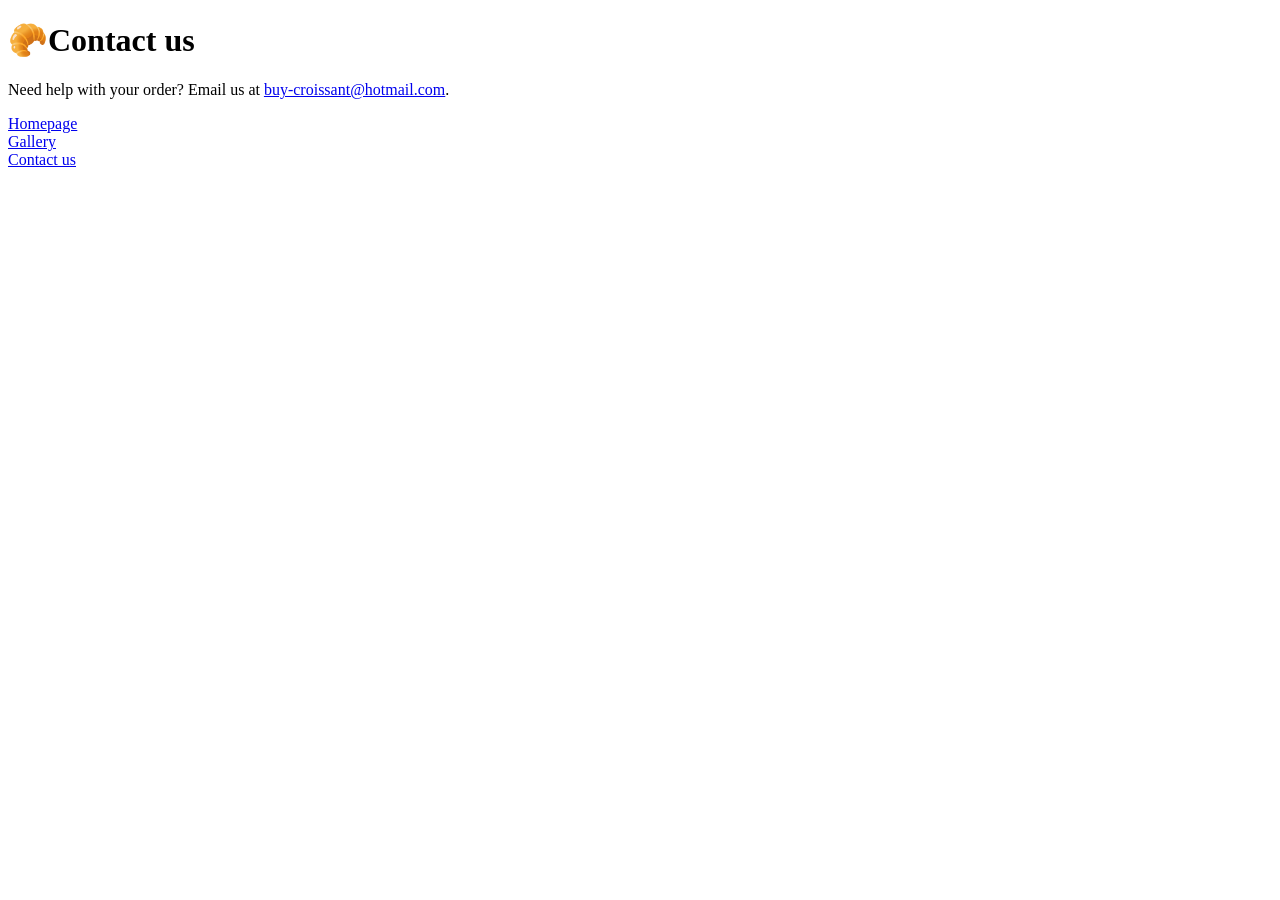
==== contact.html @ 00262464 "Created the initial file structure" ====
<!DOCTYPE html>
<html lang="en">
  <head>
    <meta charset="UTF-8" />
    <meta name="viewport" content="width=device-width, initial-scale=1.0" />
    <title>Croissant</title>
  </head>
  <body>
    <h1>🥐Contact us</h1>
    <p>
      Need help with your order? Email us at
      <a href="mailto:buy-croissant@hotmail.com">buy-croissant@hotmail.com</a>.
    </p>
    <a href="/">Homepage</a>
    <br />
    <a href="/photo.html">Gallery</a>
    <br />
    <a href="/contact.html">Contact us</a>
  </body>
</html>
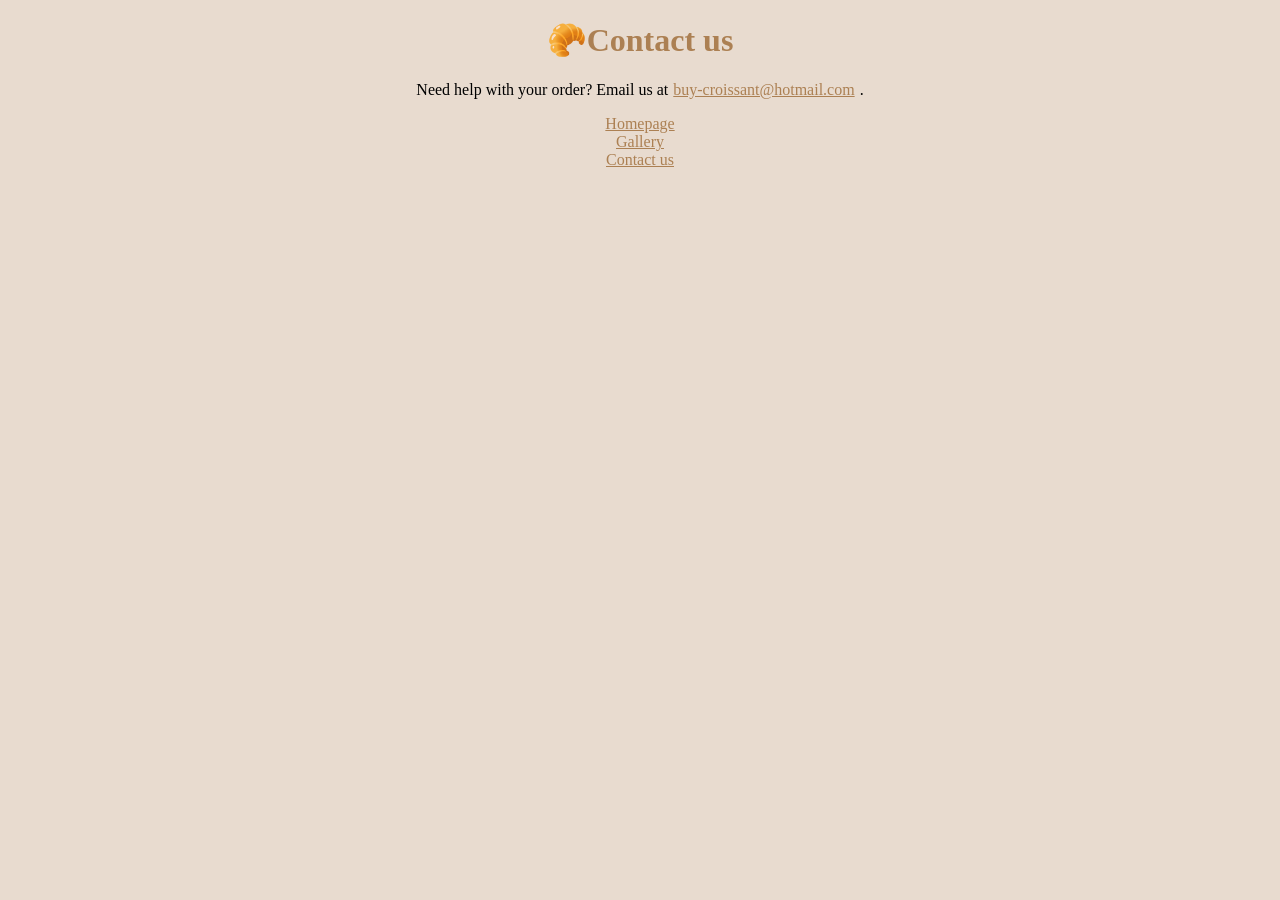
==== commit 80fb9e40: "Changed the css styling on the homepage, gallery page and contact page" ====
--- a/contact.html
+++ b/contact.html
@@ -3,13 +3,16 @@
   <head>
     <meta charset="UTF-8" />
     <meta name="viewport" content="width=device-width, initial-scale=1.0" />
+    <link rel="stylesheet" href="/css/styles.css" />
     <title>Croissant</title>
   </head>
   <body>
     <h1>🥐Contact us</h1>
     <p>
-      Need help with your order? Email us at
-      <a href="mailto:buy-croissant@hotmail.com">buy-croissant@hotmail.com</a>.
+      Need help with your order? Email us at<a
+        href="mailto:buy-croissant@hotmail.com"
+        >buy-croissant@hotmail.com</a
+      >.
     </p>
     <a href="/">Homepage</a>
     <br />
--- a/css/styles.css
+++ b/css/styles.css
@@ -0,0 +1,22 @@
+body {
+  background-color: #e8dbcf;
+  text-align: center;
+}
+
+h1 {
+  color: #ac8053;
+}
+
+img {
+  max-width: 50%;
+}
+
+div {
+  display: flex;
+  justify-content: center;
+}
+
+a {
+  margin: 5px;
+  color: #ac8053;
+}
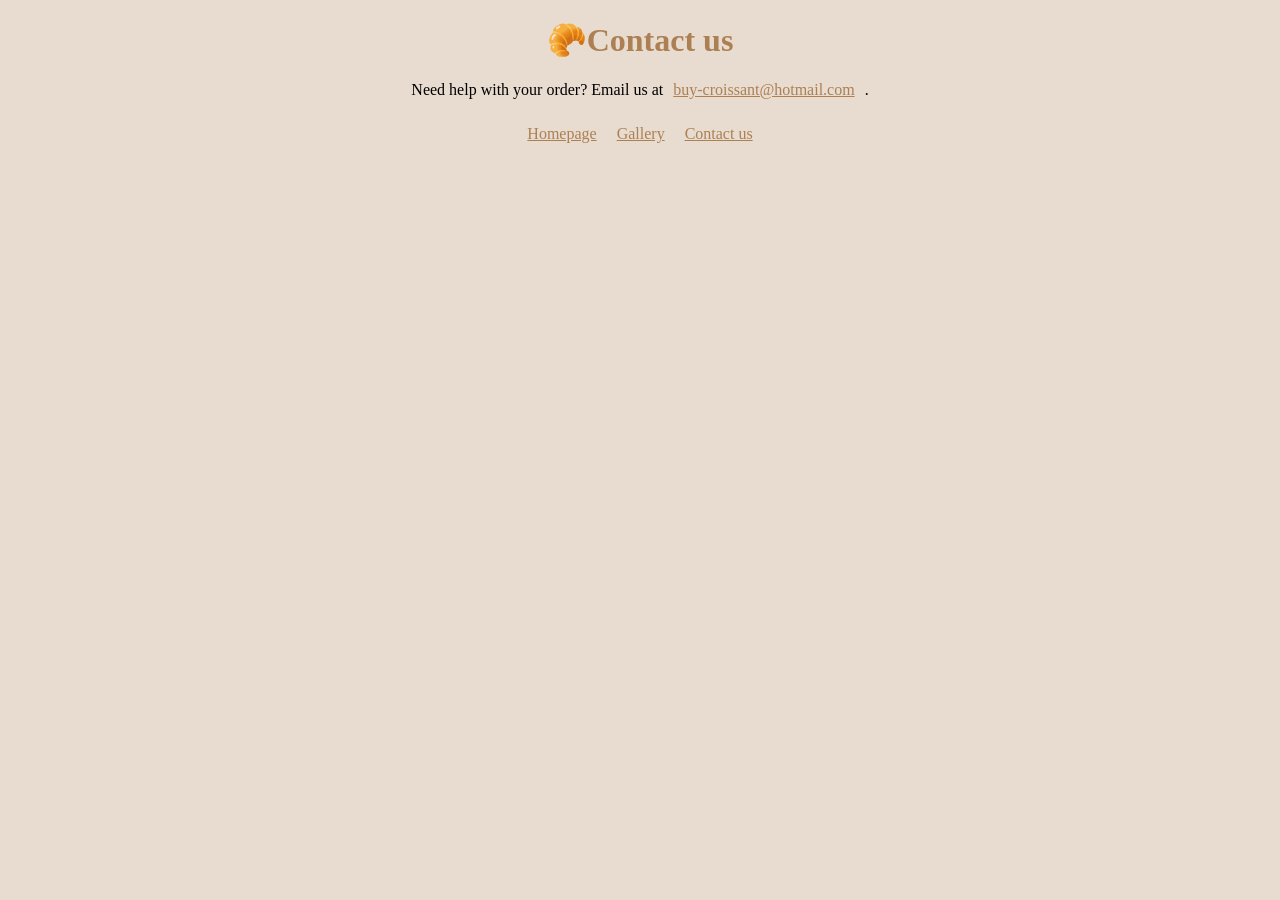
==== commit 255f59cd: "Inserted the image inside of a separate image folder to improve the basic structure of the project" ====
--- a/contact.html
+++ b/contact.html
@@ -14,10 +14,12 @@
         >buy-croissant@hotmail.com</a
       >.
     </p>
-    <a href="/">Homepage</a>
-    <br />
-    <a href="/photo.html">Gallery</a>
-    <br />
-    <a href="/contact.html">Contact us</a>
+    <div>
+      <a href="/">Homepage</a>
+      <br />
+      <a href="/photo.html">Gallery</a>
+      <br />
+      <a href="/contact.html">Contact us</a>
+    </div>
   </body>
 </html>
--- a/css/styles.css
+++ b/css/styles.css
@@ -9,6 +9,8 @@
 
 img {
   max-width: 50%;
+  margin-bottom: 15px;
+  border-radius: 10px;
 }
 
 div {
@@ -17,6 +19,6 @@
 }
 
 a {
-  margin: 5px;
+  margin: 10px;
   color: #ac8053;
 }
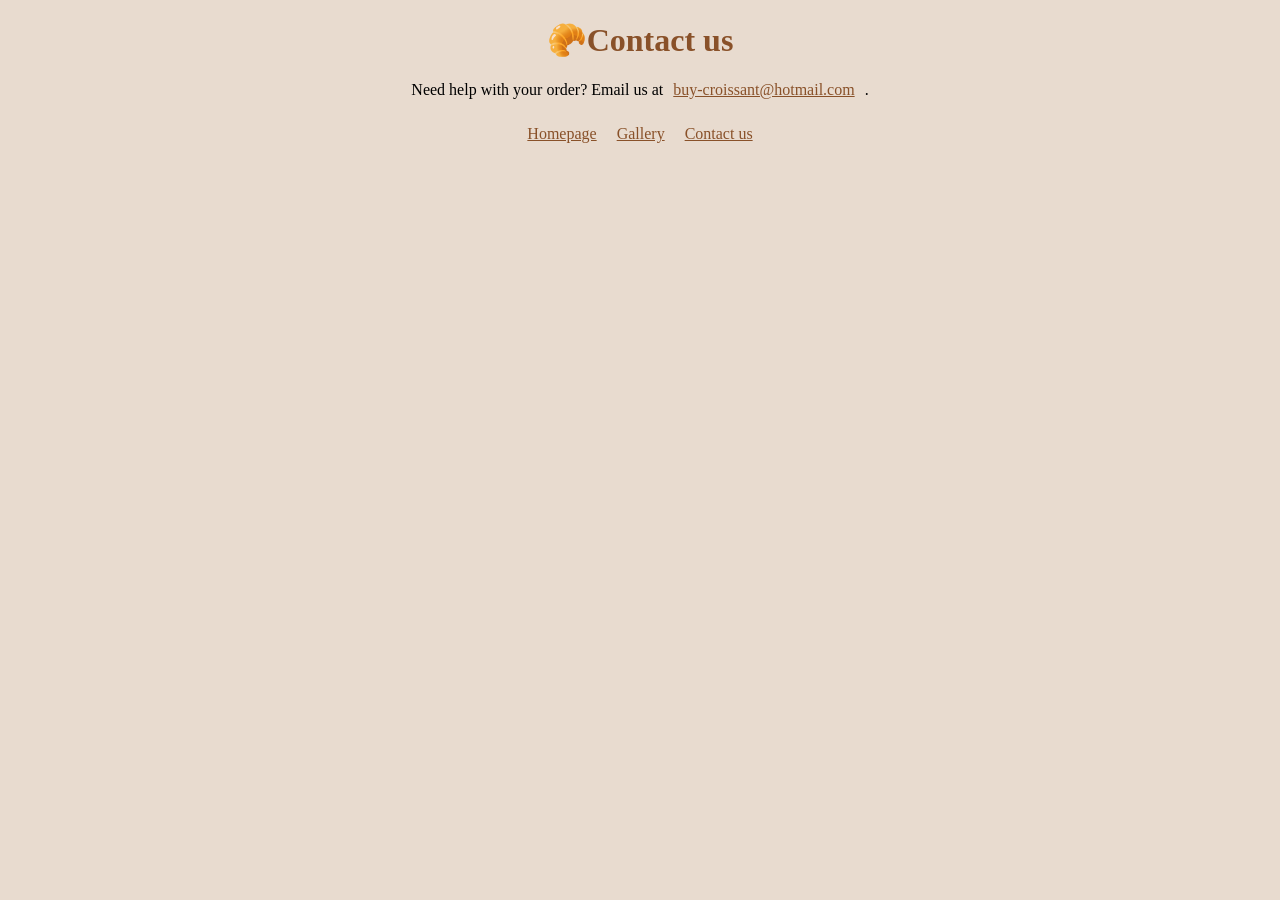
==== commit 099e6bc2: "Applied SEO to the project" ====
--- a/contact.html
+++ b/contact.html
@@ -2,9 +2,12 @@
 <html lang="en">
   <head>
     <meta charset="UTF-8" />
-    <meta name="viewport" content="width=device-width, initial-scale=1.0" />
+    <meta
+      name="description"
+      content="Get in touch with your local bakery for hours, location, custom orders, or questions. We’re always happy to talk croissants and coffee."
+    />
     <link rel="stylesheet" href="/css/styles.css" />
-    <title>Croissant</title>
+    <title>Contact us | crunchy-croissant.com</title>
   </head>
   <body>
     <h1>🥐Contact us</h1>
@@ -15,11 +18,11 @@
       >.
     </p>
     <div>
-      <a href="/">Homepage</a>
+      <a href="/" title="Home">Homepage</a>
       <br />
-      <a href="/photo.html">Gallery</a>
+      <a href="/photo.html" title="Gallery">Gallery</a>
       <br />
-      <a href="/contact.html">Contact us</a>
+      <a href="/contact.html" title="Contact">Contact us</a>
     </div>
   </body>
 </html>
--- a/css/styles.css
+++ b/css/styles.css
@@ -4,7 +4,7 @@
 }
 
 h1 {
-  color: #ac8053;
+  color: #895129;
 }
 
 img {
@@ -20,5 +20,5 @@
 
 a {
   margin: 10px;
-  color: #ac8053;
+  color: #895129;
 }
